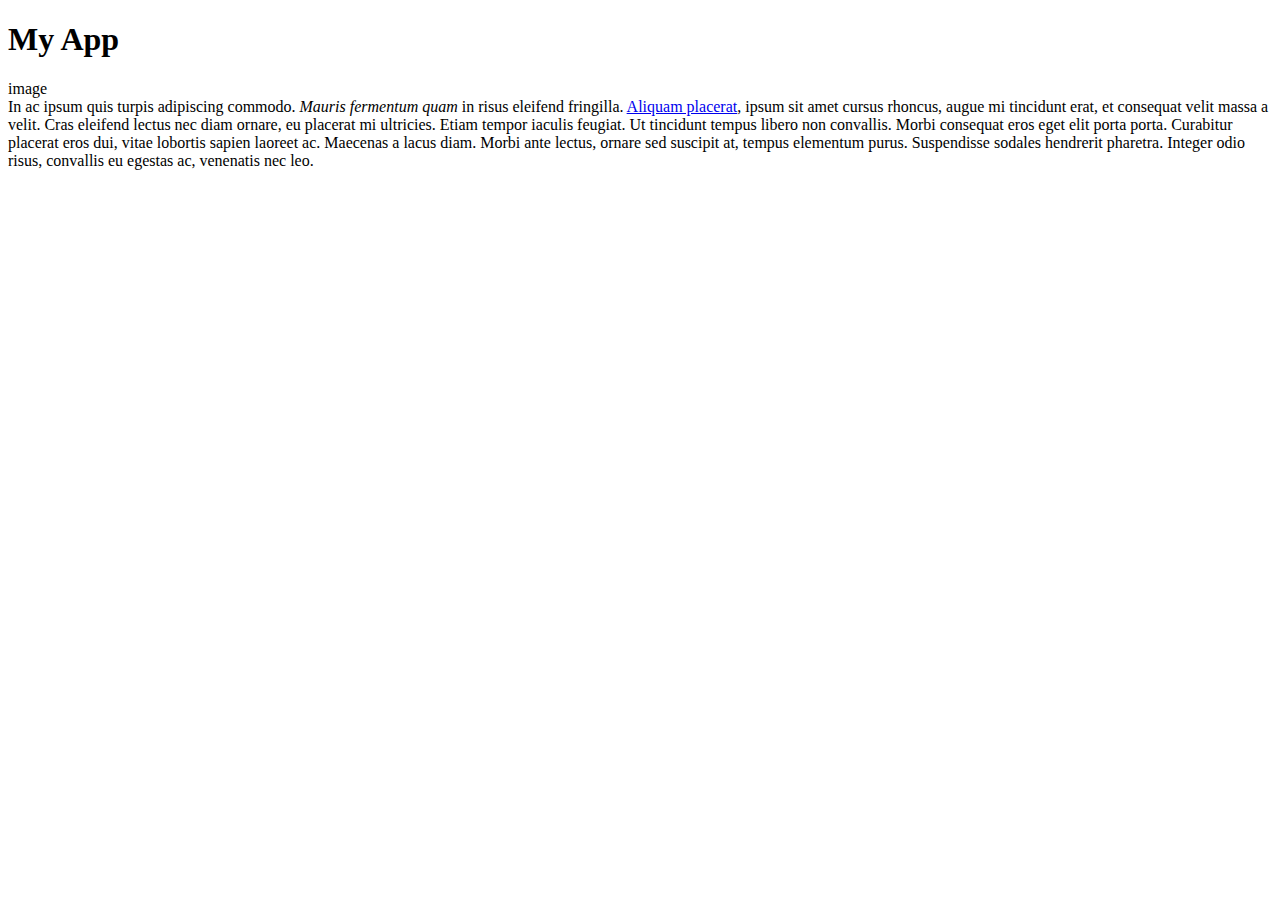
==== portfolio/toplist/index.html @ 0e9befec "Initial Commit" ====
<!DOCTYPE html>
<html>
<head>
  <link rel="stylesheet" type="text/css" href="style.css"/>

</head>
<body>
<h1 class="title">My App</h1>
<div class="app">
  <div class="screenshot">image</div>
  <div class="description">In ac ipsum quis turpis adipiscing commodo. <em>Mauris fermentum quam</em> in risus eleifend fringilla. <a href="#">Aliquam placerat</a>, ipsum sit amet cursus rhoncus, augue mi tincidunt erat, et consequat velit massa a velit. Cras eleifend lectus nec diam ornare, eu placerat mi ultricies. Etiam tempor iaculis feugiat. Ut tincidunt tempus libero non convallis. Morbi consequat eros eget elit porta porta. Curabitur placerat eros dui, vitae lobortis sapien laoreet ac. Maecenas a lacus diam. Morbi ante lectus, ornare sed suscipit at, tempus elementum purus. Suspendisse sodales hendrerit pharetra. Integer odio risus, convallis eu egestas ac, venenatis nec leo.</div>
</div>
</body>
</html>
---- portfolio/toplist/style.css ----
.description {
  
}
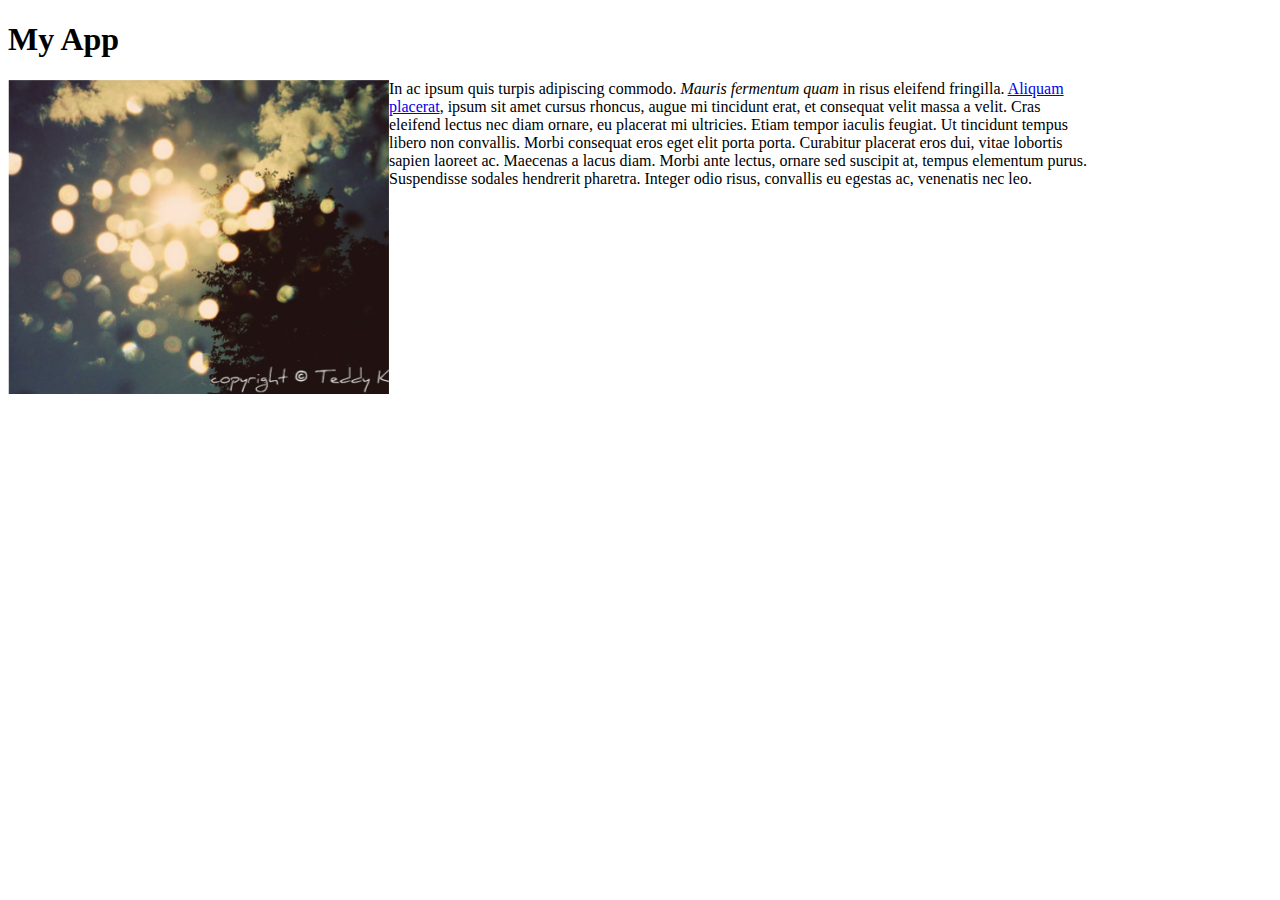
==== commit 4e27c72a: "stuff" ====
--- a/portfolio/toplist/index.html
+++ b/portfolio/toplist/index.html
@@ -7,7 +7,9 @@
 <body>
 <h1 class="title">My App</h1>
 <div class="app">
-  <div class="screenshot">image</div>
+  <div class="screenshot">
+    <img src="img/app.png" alt="This is a screenshot"/>
+  </div>
   <div class="description">In ac ipsum quis turpis adipiscing commodo. <em>Mauris fermentum quam</em> in risus eleifend fringilla. <a href="#">Aliquam placerat</a>, ipsum sit amet cursus rhoncus, augue mi tincidunt erat, et consequat velit massa a velit. Cras eleifend lectus nec diam ornare, eu placerat mi ultricies. Etiam tempor iaculis feugiat. Ut tincidunt tempus libero non convallis. Morbi consequat eros eget elit porta porta. Curabitur placerat eros dui, vitae lobortis sapien laoreet ac. Maecenas a lacus diam. Morbi ante lectus, ornare sed suscipit at, tempus elementum purus. Suspendisse sodales hendrerit pharetra. Integer odio risus, convallis eu egestas ac, venenatis nec leo.</div>
 </div>
 </body>
--- a/portfolio/toplist/style.css
+++ b/portfolio/toplist/style.css
@@ -1,3 +1,12 @@
+*{
+  box-sizing: border-box;
+}
+.app{
+  display: flex;
+}
 .description {
-  
+  max-width: 705px;
 }
+.screenshot {
+  max-width: 460px;
+}
